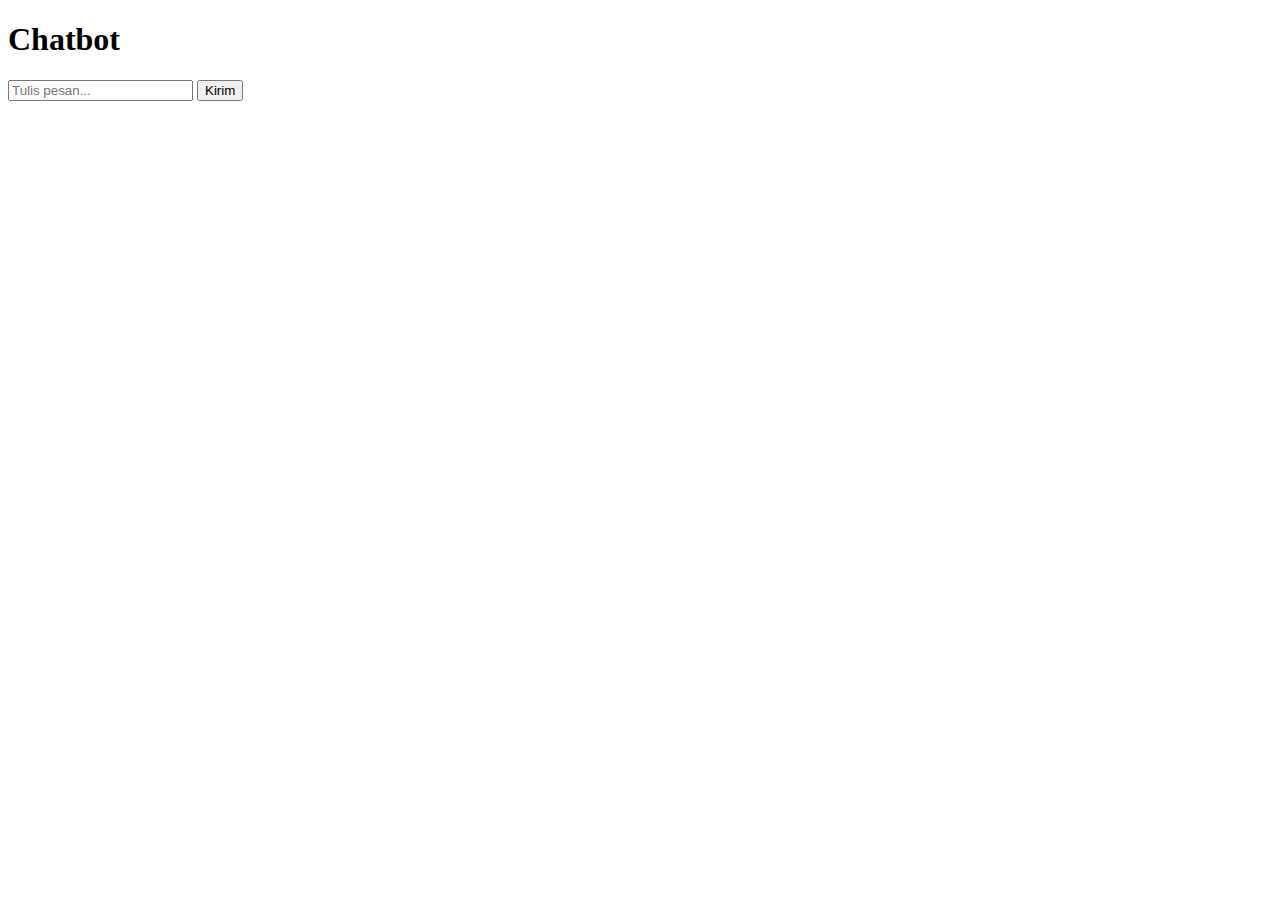
==== templates/index.html @ 5a4fea43 "commit 2" ====
<!DOCTYPE html>
<html>

<head>
    <title>Chatbot</title>
    <link rel="stylesheet" type="text/css" href="{{ url_for('static', filename='css/styles.css') }}">


</head>

<body>
    <h1>Chatbot</h1>
    <div id="chat-container" Class="chat-container">
        <div id="chat-box" Class="chat-box" >
            <!-- Pesan dari chatbot akan ditampilkan di sini -->
        </div>
        <input type="text" id="user-input" Class="user-input" placeholder="Tulis pesan...">
        <button id="send-button" Class="send-button">Kirim</button>
    </div>

    <script src="https://code.jquery.com/jquery-3.6.0.min.js"></script>
    <script>
        $(document).ready(function () {
            $('#send-button').click(function () {
                var user_input = $('#user-input').val();
                $('#user-input').val('');
                $('#chat-box').append('<p><strong>You:</strong> ' + user_input + '</p>');

                $.ajax({
                    type: 'POST',
                    url: '/chat',
                    data: {
                        user_input: user_input
                    },
                    success: function (data) {
                        $('#chat-box').append('<p><strong>Chatbot:</strong> ' + data
                            .response + '</p>');
                    }
                });
            });
        });
    </script>
</body>

</html>
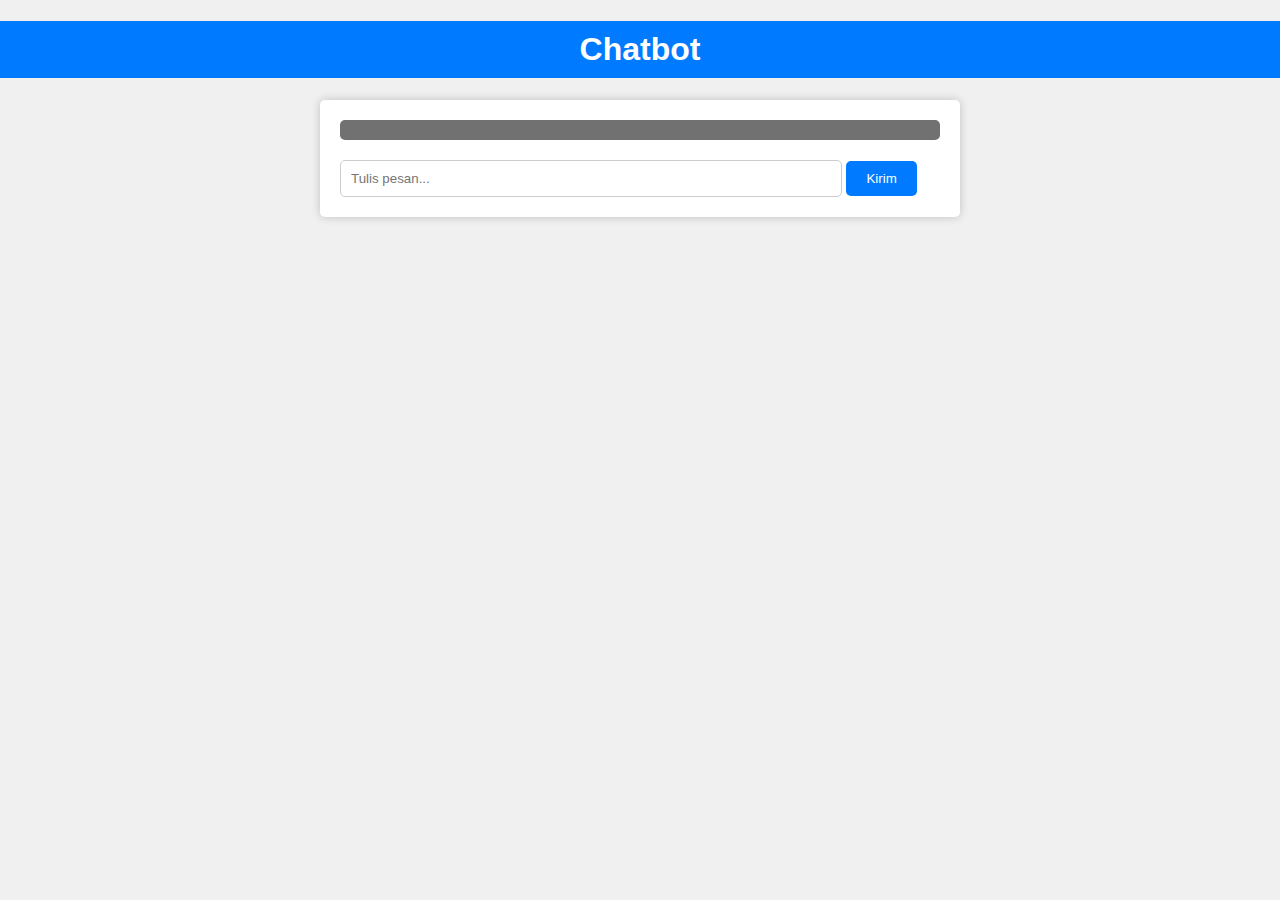
==== commit 5b2a8f2a: "latest update" ====
--- a/templates/index.html
+++ b/templates/index.html
@@ -3,18 +3,95 @@
 
 <head>
     <title>Chatbot</title>
-    <link rel="stylesheet" type="text/css" href="{{ url_for('static', filename='css/styles.css') }}">
 
+    <style>
+        body {
+            font-family: Arial, sans-serif;
+            margin: 0;
+            padding: 0;
+            background-color: #f0f0f0;
+        }
 
+        h1 {
+            text-align: center;
+            background-color: #007BFF;
+            color: #fff;
+            padding: 10px;
+        }
+
+        #chat-container {
+            max-width: 600px;
+            margin: 0 auto;
+            background-color: #fff;
+            border-radius: 5px;
+            box-shadow: 0px 0px 10px 0px rgba(0, 0, 0, 0.2);
+            padding: 20px;
+        }
+
+        #chat-box {
+            background-color: #717171;
+            /* Warna latar belakang chat */
+            padding: 10px;
+            border-radius: 5px;
+            margin-bottom: 20px;
+            overflow: auto;
+            /* Untuk menambahkan scroll jika konten terlalu panjang */
+            max-height: 400px;
+            /* Atur ketinggian maksimal jika perlu */
+        }
+
+        #user-input {
+            width: 80%;
+            padding: 10px;
+            border: 1px solid #ccc;
+            border-radius: 5px;
+        }
+
+        #send-button {
+            background-color: #007BFF;
+            color: #fff;
+            border: none;
+            border-radius: 5px;
+            padding: 10px 20px;
+            cursor: pointer;
+        }
+
+        #send-button:hover {
+            background-color: #0056b3;
+        }
+
+        /* Tampilan chat user */
+        .user-message {
+            background-color: #E0E0E0;
+            color: #007BFF;
+            padding: 10px;
+            border-radius: 5px;
+            margin: 10px 0;
+            display: inline-block;
+        }
+
+        /* Tampilan chat chatbot */
+        .chatbot-message {
+            background-color: #F0F0F0;
+            /* Warna latar belakang jawaban */
+            color: #333;
+            padding: 10px;
+            border-radius: 5px;
+            margin: 10px 0;
+            text-align: left;
+            display: inline-block;
+            /* Pusatkan teks jawaban ke kiri */
+        }
+    </style>
 </head>
 
 <body>
     <h1>Chatbot</h1>
-    <div id="chat-container" Class="chat-container">
-        <div id="chat-box" Class="chat-box" >
+    <div id="chat-container">
+        <div id="chat-box">
             <!-- Pesan dari chatbot akan ditampilkan di sini -->
         </div>
-        <input type="text" id="user-input" Class="user-input" placeholder="Tulis pesan...">
+        <input type="text" id="user-input" placeholder="Tulis pesan...">
         <button id="send-button" Class="send-button">Kirim</button>
     </div>
 
@@ -24,8 +101,7 @@
             $('#send-button').click(function () {
                 var user_input = $('#user-input').val();
                 $('#user-input').val('');
-                $('#chat-box').append('<p><strong>You:</strong> ' + user_input + '</p>');
-
+                $('#chat-box').append('<p class="user-message" text-align="right"><strong>You:</strong> ' + user_input + '</p>');
                 $.ajax({
                     type: 'POST',
                     url: '/chat',
@@ -33,7 +109,7 @@
                         user_input: user_input
                     },
                     success: function (data) {
-                        $('#chat-box').append('<p><strong>Chatbot:</strong> ' + data
+                        $('#chat-box').append('<p class="chatbot-message"><strong>Chatbot:</strong> ' + data
                             .response + '</p>');
                     }
                 });
